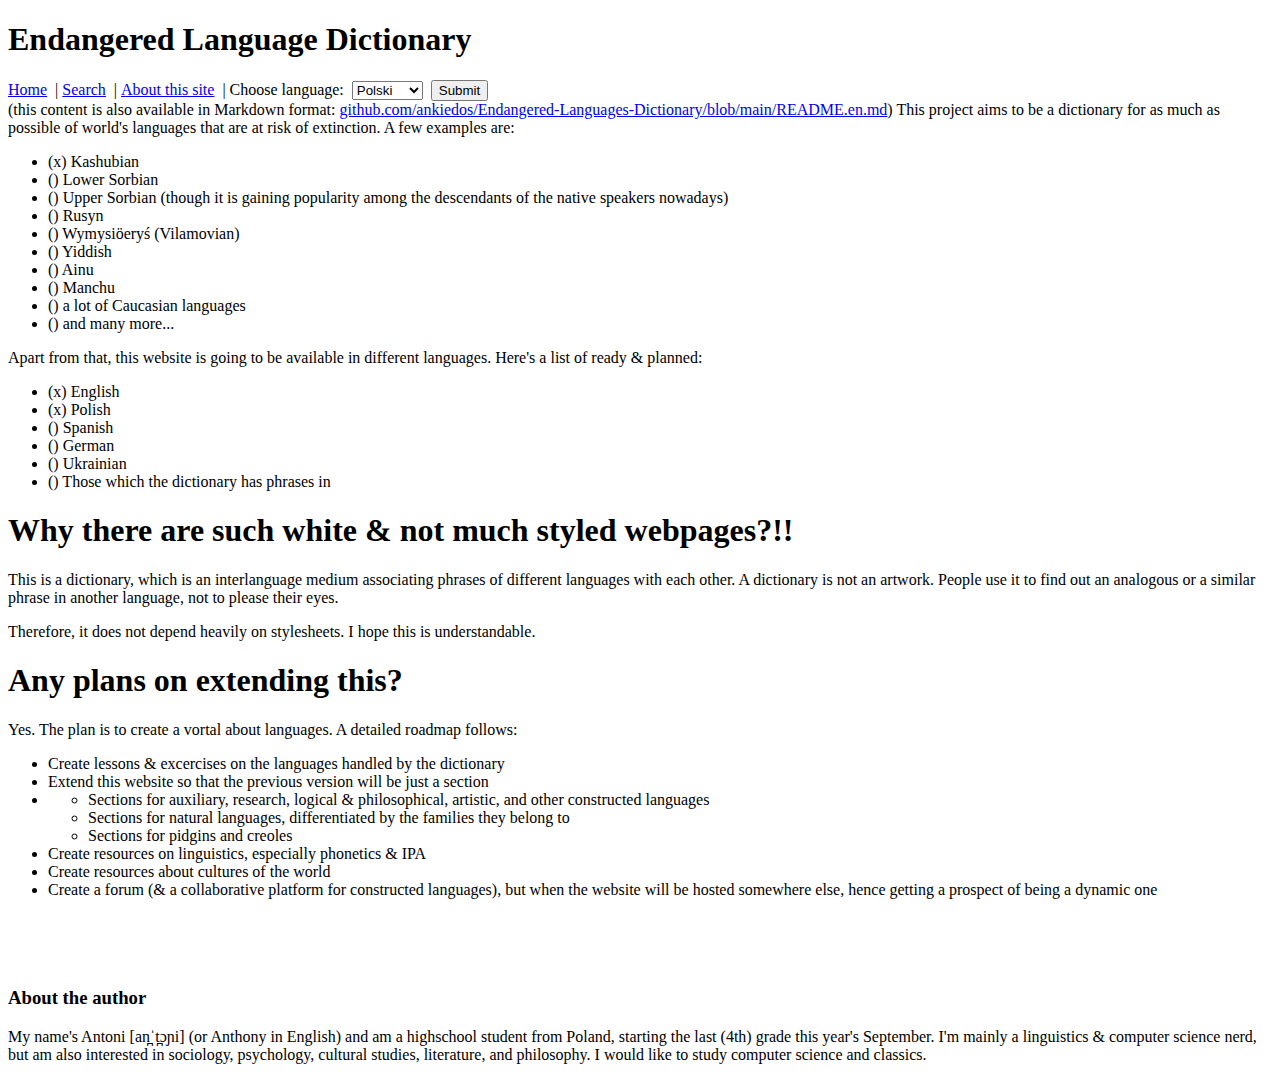
==== about.en.html @ 54daf165 "Added about pages." ====
<!DOCTYPE html>
<html lang="en">
    <head>
        <meta charset="utf-8">
        <meta name="vieport" content="">
        <title>Home | Endangered Languages Dictionary</title>
        <link rel="stylesheet" href="/Endangered-Languages-Dictionary/styles.css">
        <script src="/Endangered-Languages-Dictionary/langs.js"></script>
    </head>
    <body>
        <div class="header">
            <h1 id="website-header">Endangered Language Dictionary</h1>
            <div class="nav">
                <nav class="nav-header">
                <a href="/Endangered-Languages-Dictionary/index.en.html">Home</a>&nbsp;
                |&nbsp;<a href="/Endangered-Languages-Dictionary/search.en.html">Search</a>&nbsp;
                |&nbsp;<a href="/Endangered-Languages-Dictionary/about.en.html">About this site</a>&nbsp;
                |&nbsp;Choose language:&nbsp;
                <select name="langs" title="Choose language">
                    <option value="pl">Polski</option>
                    <option value="en">English</option>
                    <option value="de">Deutsch</option>
                    <option value="es">Español</option>
                </select>&nbsp;
                <button type="submit" id="lang-submit" onclick="changeLang('en');">Submit</button>
                </nav>
            </div>
        </div>
        (this content is also available in Markdown format: <a href="github.com/ankiedos/Endangered-Languages-Dictionary/blob/main/README.en.md">github.com/ankiedos/Endangered-Languages-Dictionary/blob/main/README.en.md</a>)
        This project aims to be a dictionary for as much as possible of world's languages that are at risk of extinction. A few examples are:
        <ul>
            <li>(x) Kashubian</li>
            <li>() Lower Sorbian</li>
            <li>() Upper Sorbian (though it is gaining popularity among the descendants of the native speakers nowadays)</li>
            <li>() Rusyn</li>
            <li>() Wymysiöeryś (Vilamovian)</li>
            <li>() Yiddish</li>
            <li>() Ainu</li>
            <li>() Manchu</li>
            <li>() a lot of Caucasian languages</li>
            <li>() and many more...</li>
        </ul>
        Apart from that, this website is going to be available in different languages. Here's a list of ready & planned:
        <ul>
            <li>(x) English</li>
            <li>(x) Polish</li>
            <li>() Spanish</li>
            <li>() German</li>
            <li>() Ukrainian</li>
            <li>() Those which the dictionary has phrases in</li>
        </ul>

        <h1>Why there are such white & not much styled webpages?!!</h1>
        <p>This is a dictionary, which is an interlanguage medium associating phrases of different languages with each other. A dictionary is not an artwork. People use it to find out an analogous or a similar phrase in another language, not to please their eyes.</p>
        Therefore, it does not depend heavily on stylesheets. I hope this is understandable.<br>

        <h1>Any plans on extending this?</h1>
        Yes. The plan is to create a vortal about languages. A detailed roadmap follows:
        <ul>
            <li>Create lessons & excercises on the languages handled by the dictionary</li>
            <li>Extend this website so that the previous version will be just a section</li>
            <li>
                <ul>
                    <li>Sections for auxiliary, research, logical & philosophical, artistic, and other constructed languages</li>
                    <li>Sections for natural languages, differentiated by the families they belong to</li>
                    <li>Sections for pidgins and creoles</li>
                </ul>
            </li>
            <li>Create resources on linguistics, especially phonetics & IPA</li>
            <li>Create resources about cultures of the world</li>
            <li>Create a forum (& a collaborative platform for constructed languages), but when the website will be hosted somewhere else, hence getting a prospect of being a dynamic one</li>
        </ul>

        <br>
        <br>
        <br>

        <h3>About the author</h3>
        <p>
            My name's Antoni [an̪ˈt̪ɔɲi] (or Anthony in English) and am a highschool student from Poland, starting the last (4th) grade this year's September.
            I'm mainly a linguistics & computer science nerd, but am also interested in sociology, psychology, cultural studies, literature, and philosophy.
            I would like to study computer science and classics.
        </p>
    </body>
</html>
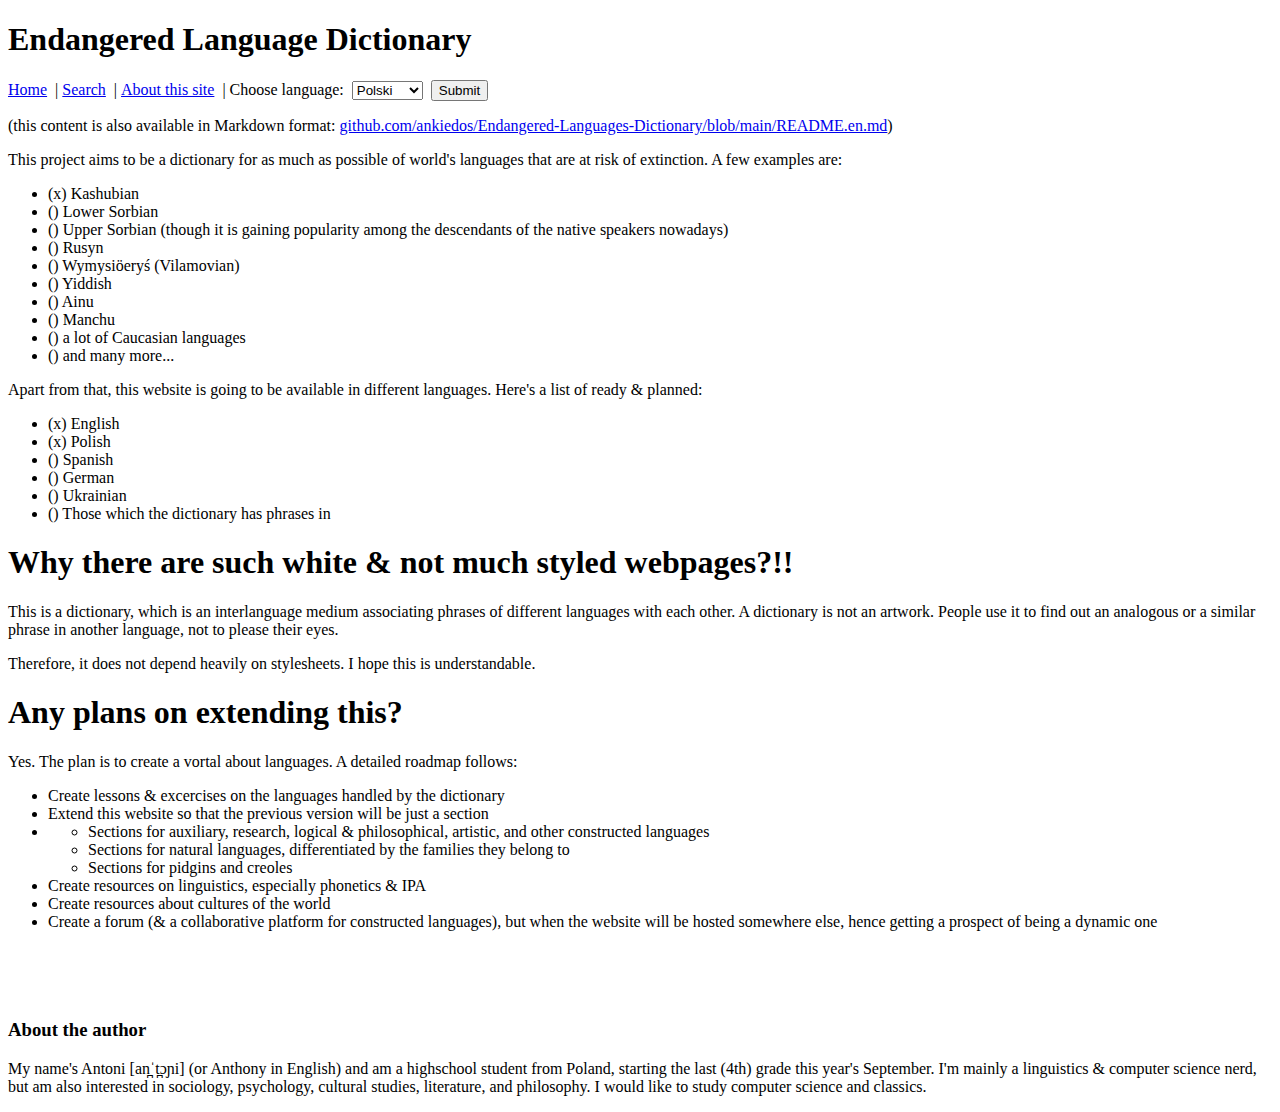
==== commit d946ef5a: "Corrected formatting in about pages." ====
--- a/about.en.html
+++ b/about.en.html
@@ -26,7 +26,7 @@
                 </nav>
             </div>
         </div>
-        (this content is also available in Markdown format: <a href="github.com/ankiedos/Endangered-Languages-Dictionary/blob/main/README.en.md">github.com/ankiedos/Endangered-Languages-Dictionary/blob/main/README.en.md</a>)
+        <p>(this content is also available in Markdown format: <a href="github.com/ankiedos/Endangered-Languages-Dictionary/blob/main/README.en.md">github.com/ankiedos/Endangered-Languages-Dictionary/blob/main/README.en.md</a>)</p>
         This project aims to be a dictionary for as much as possible of world's languages that are at risk of extinction. A few examples are:
         <ul>
             <li>(x) Kashubian</li>
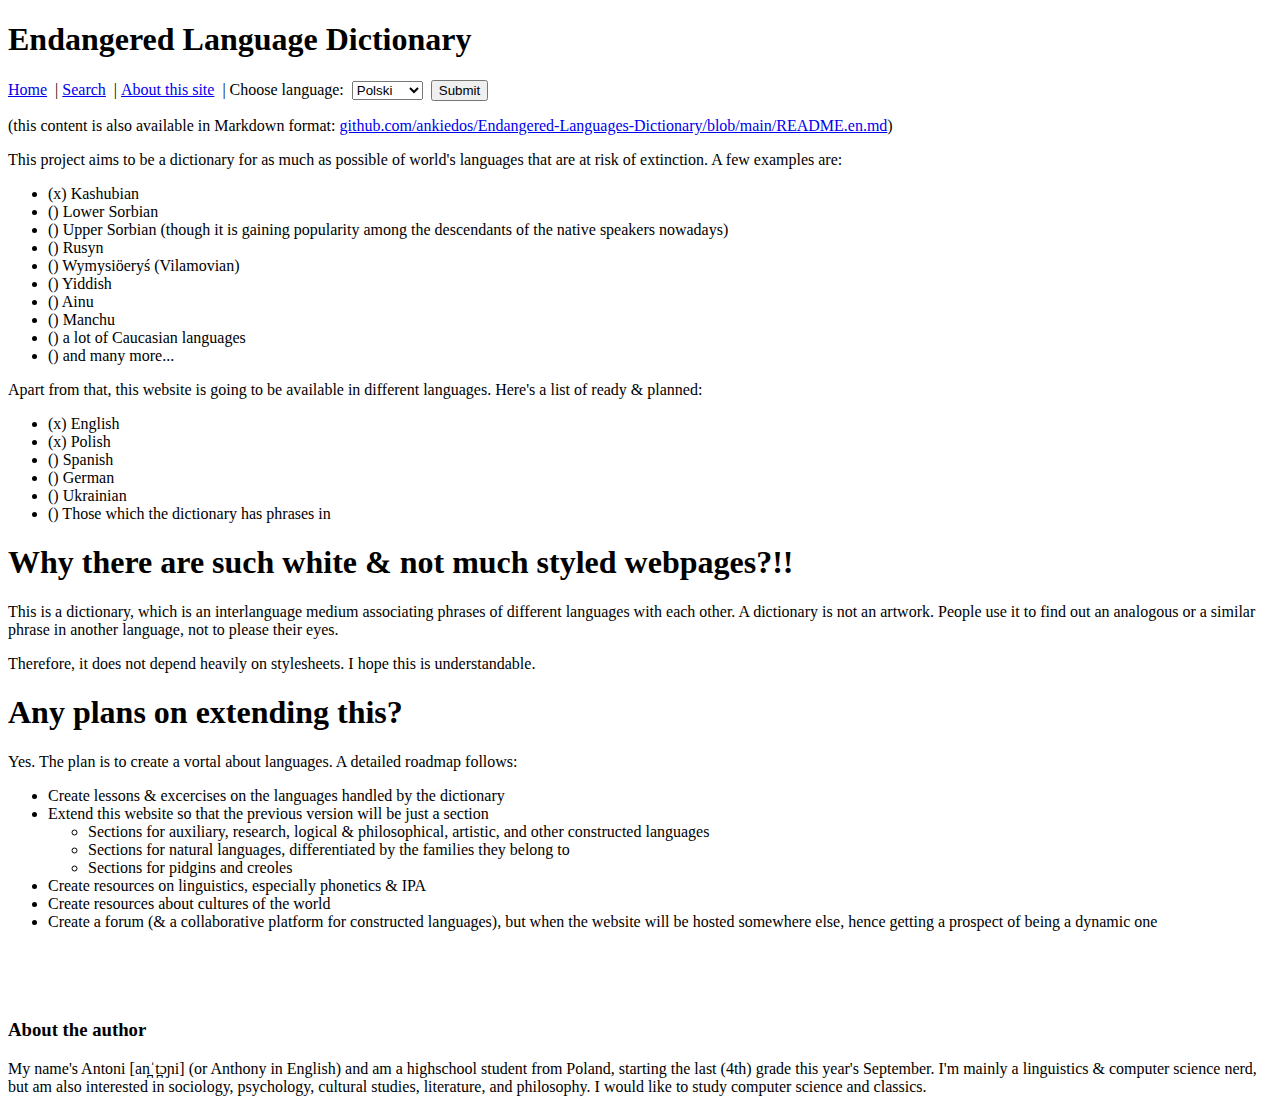
==== commit 5075e476: "Corrected a nested ul in about pages." ====
--- a/about.en.html
+++ b/about.en.html
@@ -59,13 +59,11 @@
         <ul>
             <li>Create lessons & excercises on the languages handled by the dictionary</li>
             <li>Extend this website so that the previous version will be just a section</li>
-            <li>
-                <ul>
-                    <li>Sections for auxiliary, research, logical & philosophical, artistic, and other constructed languages</li>
-                    <li>Sections for natural languages, differentiated by the families they belong to</li>
-                    <li>Sections for pidgins and creoles</li>
-                </ul>
-            </li>
+            <ul>
+                <li>Sections for auxiliary, research, logical & philosophical, artistic, and other constructed languages</li>
+                <li>Sections for natural languages, differentiated by the families they belong to</li>
+                <li>Sections for pidgins and creoles</li>
+            </ul>
             <li>Create resources on linguistics, especially phonetics & IPA</li>
             <li>Create resources about cultures of the world</li>
             <li>Create a forum (& a collaborative platform for constructed languages), but when the website will be hosted somewhere else, hence getting a prospect of being a dynamic one</li>
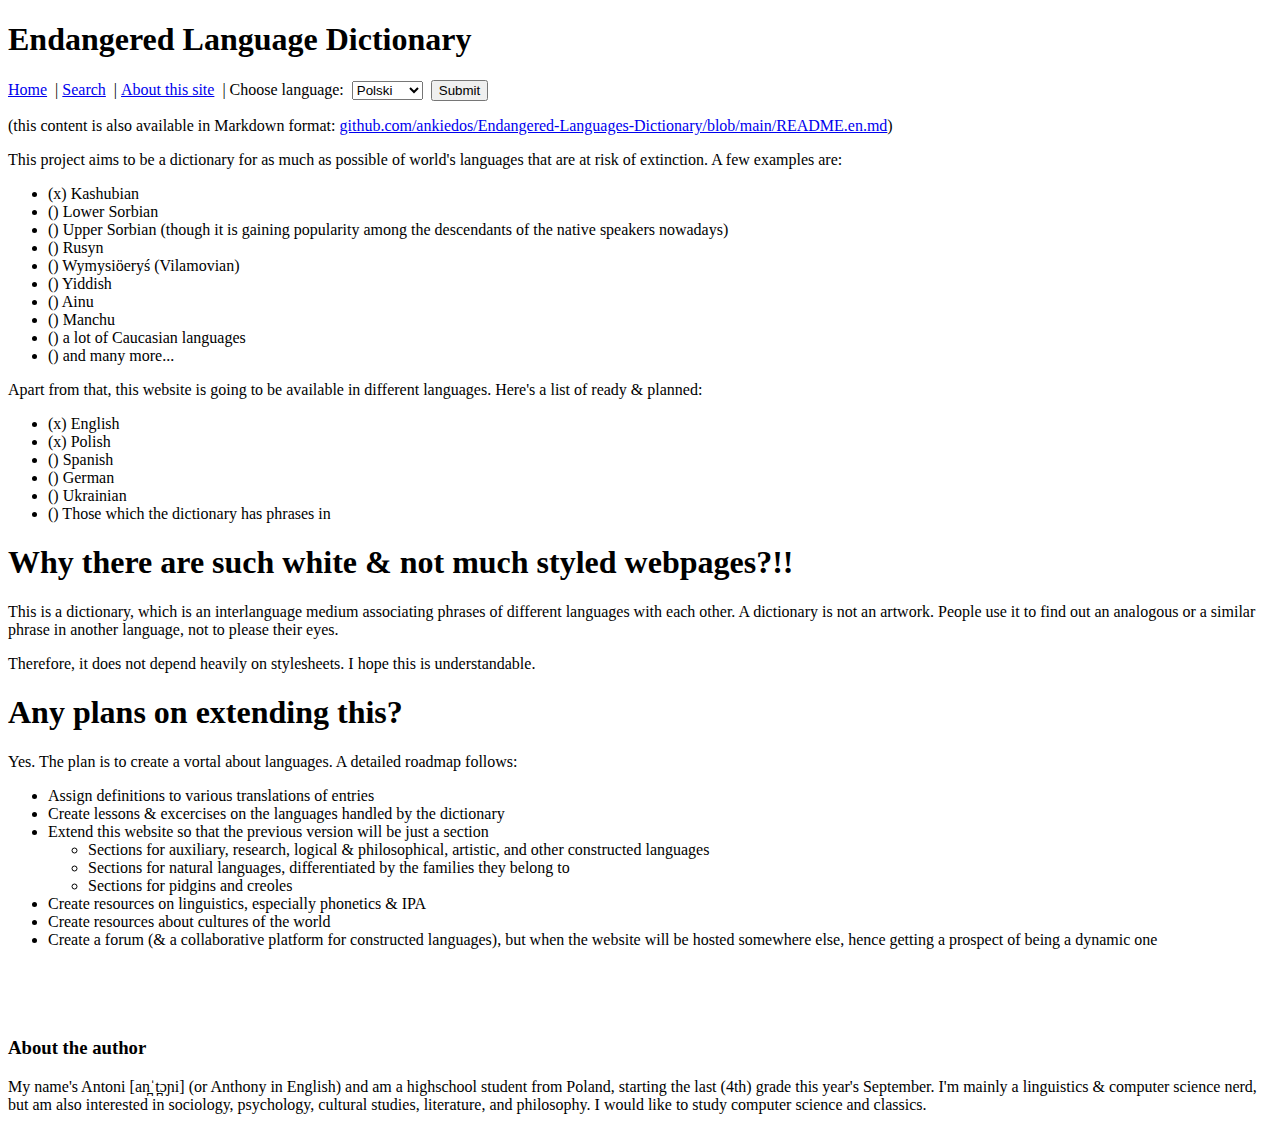
==== commit ea037c74: "Added some new entries." ====
--- a/about.en.html
+++ b/about.en.html
@@ -57,6 +57,7 @@
         <h1>Any plans on extending this?</h1>
         Yes. The plan is to create a vortal about languages. A detailed roadmap follows:
         <ul>
+            <li>Assign definitions to various translations of entries</li>
             <li>Create lessons & excercises on the languages handled by the dictionary</li>
             <li>Extend this website so that the previous version will be just a section</li>
             <ul>
